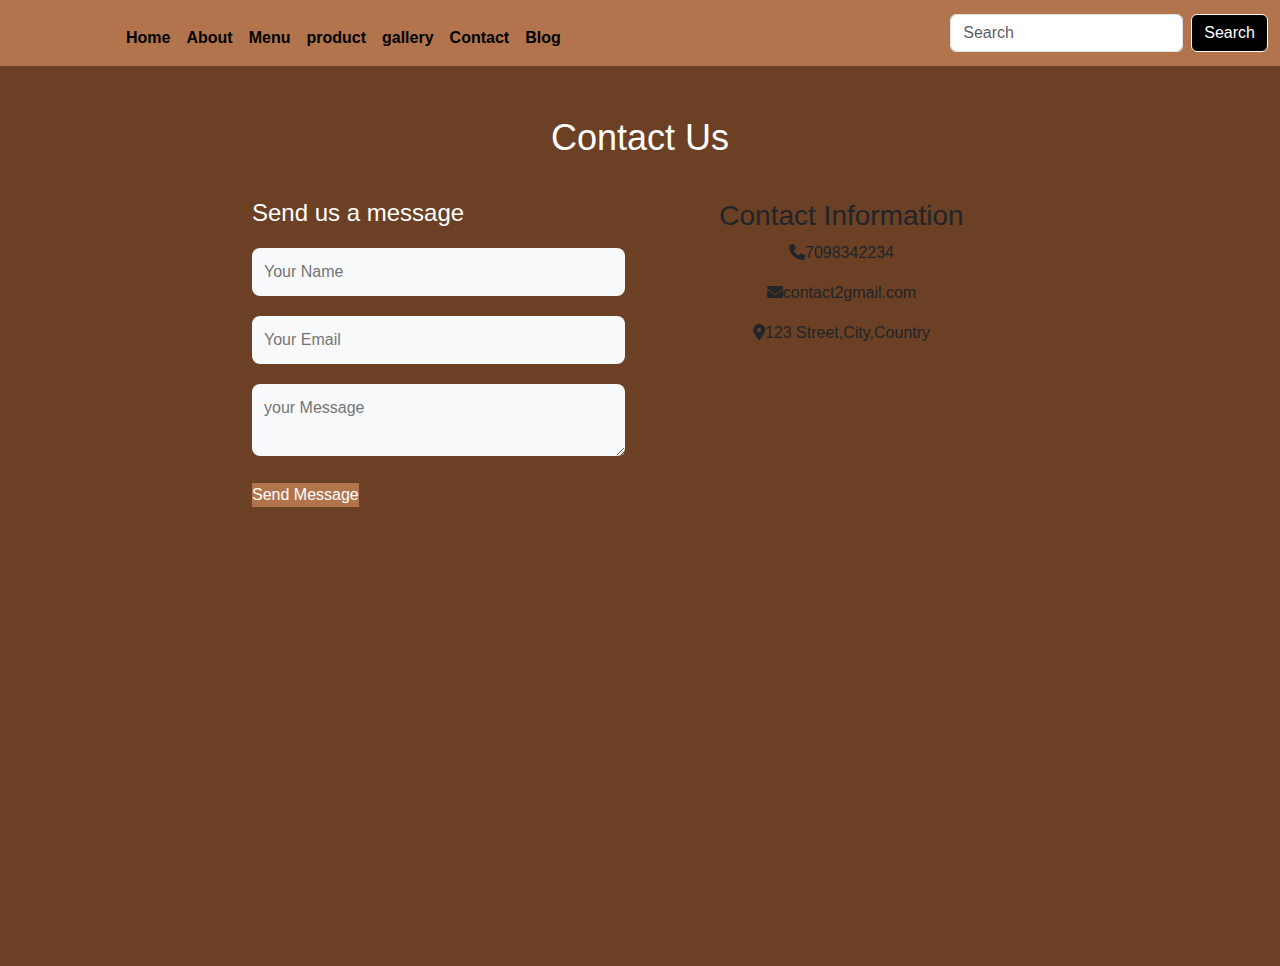
==== contact.html @ b4a8b2b9 "Add files via upload" ====
<!DOCTYPE html>
<html lang="en">
<head>
    <meta charset="UTF-8">
    <meta name="viewport" content="width=device-width, initial-scale=1.0">
    <title>Coffee Shop</title>
    <link rel="stylesheet" href="style.css">

    <!-- bootstrap link -->
    <link href="https://cdn.jsdelivr.net/npm/bootstrap@5.3.3/dist/css/bootstrap.min.css" rel="stylesheet" integrity="sha384-QWTKZyjpPEjISv5WaRU9OFeRpok6YctnYmDr5pNlyT2bRjXh0JMhjY6hW+ALEwIH" crossorigin="anonymous">
    <script src="https://cdn.jsdelivr.net/npm/bootstrap@5.3.3/dist/js/bootstrap.bundle.min.js" integrity="sha384-YvpcrYf0tY3lHB60NNkmXc5s9fDVZLESaAA55NDzOxhy9GkcIdslK1eN7N6jIeHz" crossorigin="anonymous"></script>
    <!-- font links -->
    <link rel="preconnect" href="https://fonts.googleapis.com">
    <link rel="preconnect" href="https://fonts.gstatic.com" crossorigin>
    <link href="https://fonts.googleapis.com/css2?family=Playwrite+CU:wght@100..400&display=swap" rel="stylesheet">
    <!-- font link -->
    <link rel="stylesheet" href="https://cdnjs.cloudflare.com/ajax/libs/font-awesome/6.6.0/css/all.min.css">
    <!-- this is icon link -->
</head>
<body>
    <div class="all-content">
        <nav class="navbar navbar-expand-lg" id="navbar">
            <div class="container-fluid">
              <a class="navbar-brand" href="#" id="logo"><img src="./images/logo.png" alt=""></a>
              <button class="navbar-toggler" type="button" data-bs-toggle="collapse" data-bs-target="#navbarSupportedContent" aria-controls="navbarSupportedContent" aria-expanded="false" aria-label="Toggle navigation">
                <span><i class="fa-solid fa-bars" style="color:white; font-size: 23px;"></i></span>
              </button>
              <div class="collapse navbar-collapse" id="navbarSupportedContent">
                <ul class="navbar-nav me-auto mb-2 mb-lg-0">
                  <li class="nav-item">
                    <a class="nav-link active" aria-current="page" href="#">Home</a>
                  </li>
                  <li class="nav-item">
                    <a class="nav-link" href="index.html">About</a>
                  </li>
                  <li class="nav-item">
                    <a class="nav-link" href="menu3.html">Menu</a>
                  </li>
                  <li class="nav-item">
                    <a class="nav-link" href="#product">product</a>
                  </li>
                  <li class="nav-item">
                    <a class="nav-link" href="#gallary">gallery</a>
                  </li>
                  <li class="nav-item">
                    <a class="nav-link" href="contact.html">Contact</a>
                  </li>
                  <li class="nav-item">
                    <a class="nav-link" href="#blog">Blog</a>
                  </li>
                  
                </ul>
                <form class="d-flex" role="search">
                  <input class="form-control me-2" type="search" placeholder="Search" aria-label="Search">
                  <button class="btn btn-outline-success" type="submit">Search</button>
                </form>
              </div>
            </div>
          </nav>  
          <style>
            *{
                margin: 0px;
                padding: 0px;
                box-sizing: border-box;
                font-family: sans-serif;
            }
            .contact{
                min-height: 100vh;
                background-color: #6b4024;
                padding: 50px;
                text-align: center;
            }
            .container{
                max-width: 800px;
                margin: 0 auto;
            }
            .container h2{
                font-size:36px;
                margin-bottom: 40px;
                color: white;
            }
            .contact-wrapper{
                display: grid;
                grid-template-columns: repeat(2,1fr);
                grid-gap: 30px;
            }
            .contact-form{
                text-align: left;
            }
            .contact-form h3{
                font-size: 24px;
                margin-bottom: 20px;
                color: white;
            }
            .form-group{
                margin-bottom: 20px;
            }
            input,textarea{
                width: 100%;
                padding: 12px;
                border-radius: 8px;
                border: none;
                background-color: #f8f9fa;
                color: white;
            }
            input:focus,textarea:focus{
                outline: none;
                box-shadow: 0 0 8px #bbb;
            }
            button{
                display: inline-block;
                padding: 12px 24 px;
                background-color: #b2744c;
                color:#fff;
                border:none;
                cursor: pointer;
            }
          </style>
        </head>
        <body>
           <section class="contact">
            <div class="container">
              <h2>Contact Us</h2>
              <div class="contact-wrapper">
                <div class="contact-form">
                  <h3>Send us a message</h3>
                  <form action="">
                    <div class="form-group">
                      <input type="text" name="name" placeholder="Your Name">
                    </div>
                    <div class="form-group">
                      <input type="email" name="email" placeholder="Your Email">
                    </div>
                    <div class="form-group">
                      <textarea name="message" placeholder="your Message"></textarea>
                      </div>
                      <button type="submit">Send Message</button>
                </form>
                </div>
                <div class="contact-info">
                  <h3>Contact Information</h3>
                  <p><i class="fas fa-phone"></i>7098342234</p>
                  <p><i class="fas fa-envelope"></i>contact2gmail.com</p>
                  <p><i class="fas fa-map-marker-alt"></i>123 Street,City,Country</p>
                </div>
              </div>
            </div>
           </section>
        </body>
        </html>
---- style.css ----
*{
    margin: 0;
    padding: 0;
    box-sizing: border-box;
    font-family: "Merriweather", serif;
}
.all-content{
    background: #f7f5f2;
}
html ::-webkit-scrollbar-track{
    background: transparent;
}
/* html ::-webkit-scrollbar-thumb{
    background: #b2744c;
    border-radius: 10px;
}
html ::-webkit-scrollbar{
    width: 10px;
} */
#navbar{
    background-color: #b2744c;
}
#logo img{
    border-radius: 10px;
    width: 160px;
    margin-left: 40px;
}
.navbar-nav{
    margin-left: 50px;
}
.nav-item .nav-link{
    color: black;
    margin-top: 10px;
    font-weight: bold;
}
.nav-item .nav-link:hover{
    background: #f7f5f2;
    border-radius: 5px;
    color: black;
}
#navbar form button{
    background: black;
    color: white;
    border: 1px solid white;
}

/* home section */
#home{
    width: 100%;
    height: 90vh;
    background-image: linear-gradient(rgba(0,0,0,0.3),rgba(0,0,0,0.3)), url(https://img.freepik.com/premium-photo/small-cup-cappuccino-with-coffee-beans-heart-shaped-milk-foam-top-view-isolated-white-bac_939033-7983.jpg);
    background-repeat: no-repeat;
    background-size: cover;
    background-position: 50%;
}
#home .content{
    padding-top: 210px;
    margin-left: 56px;
}
#home .content h3{
    font-size: 50px;
    color: white;
}
#home .content p{
    margin-top: 10px;
    color:white;

}
#btn{
    width: 150px;
    height: 36px;
    margin-top: 20px;
    background: white;
    border-radius: 5px;
    font-weight: bold;
    border: none;
}

/* menu */
/* *{
    margin: 0%;
    padding: 0%;
    font-family: sans-serif;
    box-sizing: border-box;
    background-color: rgb(80, 25, 25);
}
h1{
    text-align: center;
    color:brown;
    padding: 20px;
    background-color: rgb(240, 232, 232);
}
.item{
    display:grid;
    grid-template-columns: repeat(4,1fr);
    padding: 30px 20px;
    grid-column-gap: 20px ;
    grid-row-gap: 30px;
}
.item img{
    height: 300;
    width: 300;
    object-fit: cover;
    cursor:pointer;
}
.item button{
    padding: 2px 15px;
    background-color: brown;
    color: aliceblue;
    cursor:pointer;
    border-radius: 2px;
    height: 50px;
    width: 80px;
} */
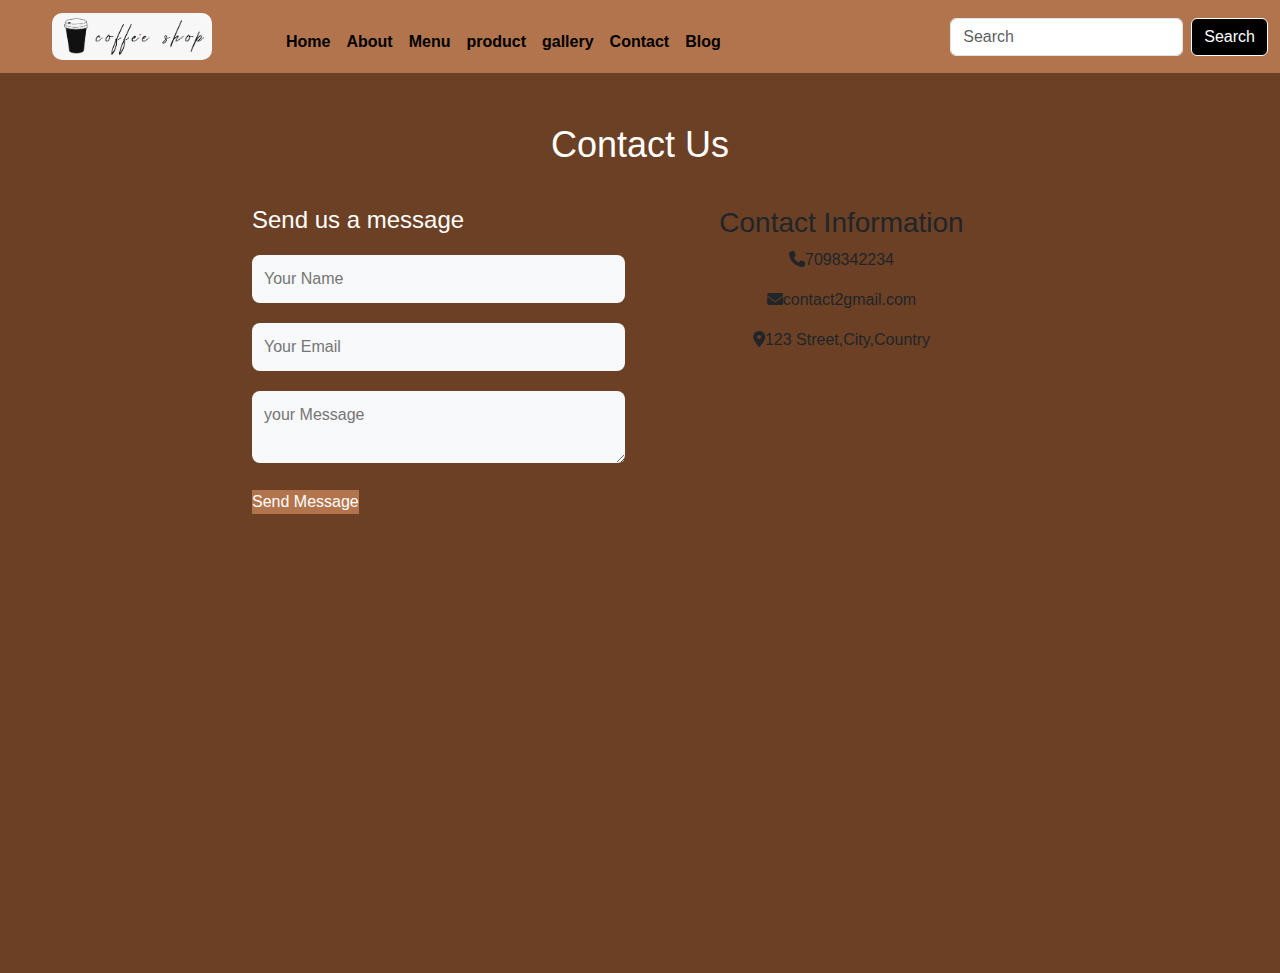
==== commit a64cf6da: "Update contact.html" ====
--- a/contact.html
+++ b/contact.html
@@ -21,17 +21,17 @@
     <div class="all-content">
         <nav class="navbar navbar-expand-lg" id="navbar">
             <div class="container-fluid">
-              <a class="navbar-brand" href="#" id="logo"><img src="./images/logo.png" alt=""></a>
+              <a class="navbar-brand" href="#" id="logo"><img src="logo.png" alt=""></a>
               <button class="navbar-toggler" type="button" data-bs-toggle="collapse" data-bs-target="#navbarSupportedContent" aria-controls="navbarSupportedContent" aria-expanded="false" aria-label="Toggle navigation">
                 <span><i class="fa-solid fa-bars" style="color:white; font-size: 23px;"></i></span>
               </button>
               <div class="collapse navbar-collapse" id="navbarSupportedContent">
                 <ul class="navbar-nav me-auto mb-2 mb-lg-0">
                   <li class="nav-item">
-                    <a class="nav-link active" aria-current="page" href="#">Home</a>
+                    <a class="nav-link active" aria-current="page" href="index.html">Home</a>
                   </li>
                   <li class="nav-item">
-                    <a class="nav-link" href="index.html">About</a>
+                    <a class="nav-link" href="#about">About</a>
                   </li>
                   <li class="nav-item">
                     <a class="nav-link" href="menu3.html">Menu</a>
@@ -147,4 +147,4 @@
             </div>
            </section>
         </body>
-        </html>+        </html>
